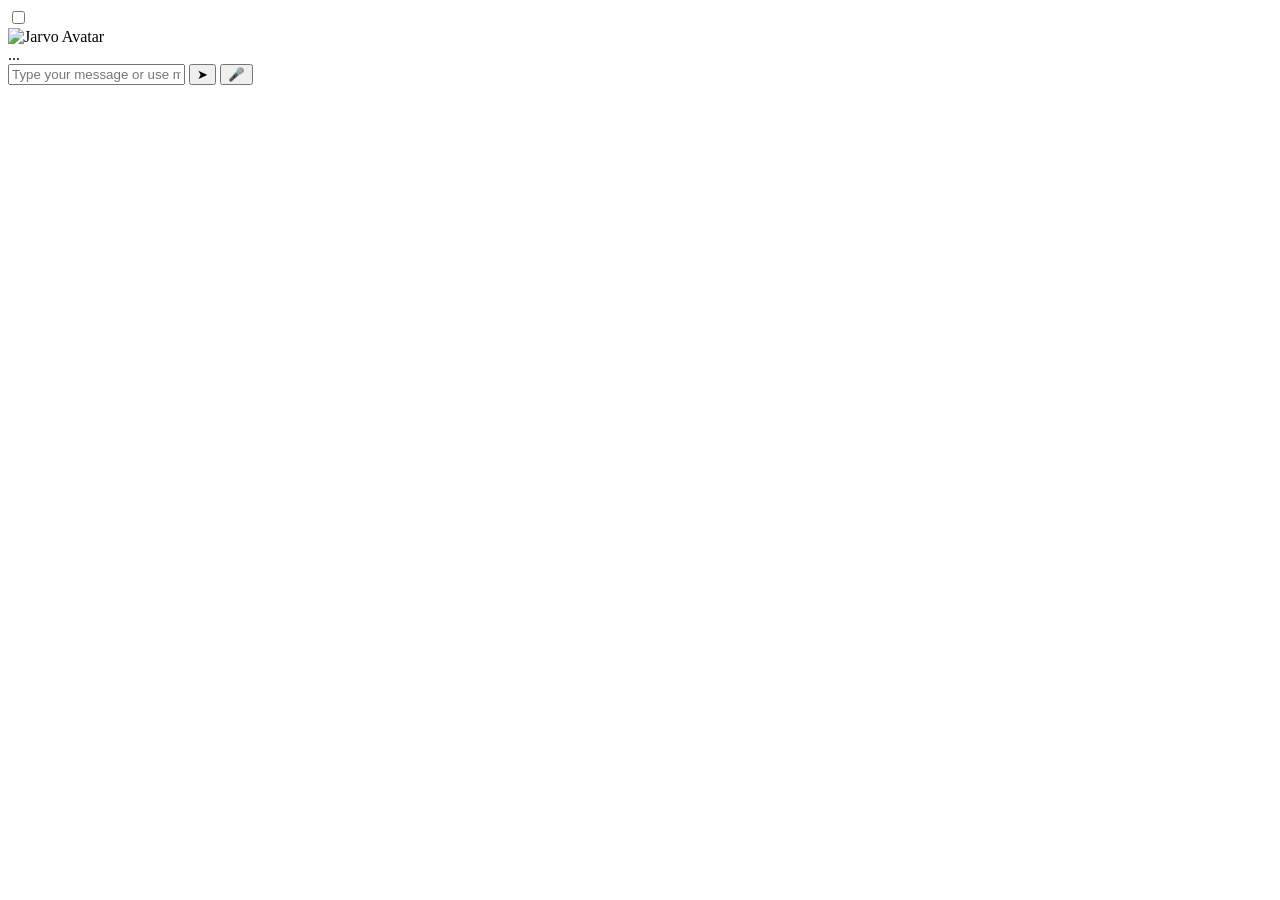
==== templates/index.html @ 56799bc1 "Create index.html" ====
<!DOCTYPE html>
<html lang="en">
<head>
  <meta charset="UTF-8" />
  <meta name="viewport" content="width=device-width, initial-scale=1.0"/>

  <title>Jarvo - AI Assistant</title>
  <!--CSS (Light & Dark Theme Friendly)-->
  <link href="https://cdn.jsdelivr.net/npm/prismjs@1.29.0/themes/prism.min.css" rel="stylesheet" id="prism-theme">
  <link rel="stylesheet" href="/static/style.css" />
  <link rel="icon" href="https://emojicdn.elk.sh/">
</head>
<body>
  <div class="container">
   <div class="mode-toggle">
  <input type="checkbox" id="themeToggle" onchange="toggleTheme()" />
  <label for="themeToggle" class="toggle-label">
    <div class="toggle-thumb">
      <div class="icon sun"></div>
      <div class="icon moon"></div>
    </div>
  </label>
</div>


    <div class="avatar">
      <img src="https://cdn-icons-png.flaticon.com/512/4712/4712109.png" alt="Jarvo Avatar" />
      <div class="typing-indicator" id="typingIndicator">
        <span>.</span><span>.</span><span>.</span>
      </div>
    </div>
    <div class="chat-box" id="chatBox"></div>
    <div class="input-area">
      <input type="text" id="userInput" placeholder="Type your message or use mic 🎙️..." />
      <button onclick="sendMessage()">➤</button>
      <button onclick="startVoiceInput()">🎤</button>
    </div>
  </div>
  <script src="/static/jarvo.js"></script>
  <div class="falling-stars">
  
  <span style="left:5%;animation-duration:4s; animation-delay:0s;"></span>
  <span style="left:15%;animation-duration:6s; animation-delay:2s;"></span>
  <span style="left:25%;animation-duration:5s; animation-delay:1s;"></span>
  <span style="left:35%;animation-duration:7s; animation-delay:3s;"></span>
  <span style="left:45%;animation-duration:4.5s; animation-delay:2s;"></span>
  <span style="left:55%;animation-duration:6.2s; animation-delay:0.5s;"></span>
  <span style="left:65%;animation-duration:5.1s; animation-delay:1s;"></span>
  <span style="left:75%;animation-duration:7s; animation-delay:3.2s;"></span>
  <span style="left:85%;animation-duration:5s; animation-delay:2.5s;"></span>
  <span style="left:95%;animation-duration:6.5s; animation-delay:1.5s;"></span>
</div>


<div class="shining-stars">
  <div class="star" style="top:10%; left:20%;"></div>
  <div class="star" style="top:30%; left:50%;"></div>
  <div class="star" style="top:60%; left:80%;"></div>
  <div class="star" style="top:20%; left:70%;"></div>
  <div class="star" style="top:50%; left:30%;"></div>
  <div class="star" style="top:75%; left:40%;"></div>
  <div class="star" style="top:15%; left:90%;"></div>
  <div class="star" style="top:85%; left:10%;"></div>
  <div class="star" style="top:65%; left:15%;"></div>
  <div class="star" style="top:35%; left:85%;"></div>
</div>

<div class="sunlight-rays">
  <div class="ray ray1"></div>
  <div class="ray ray2"></div>
  <div class="ray ray3"></div>
  <div class="ray ray4"></div>
</div>

</body>
</html>
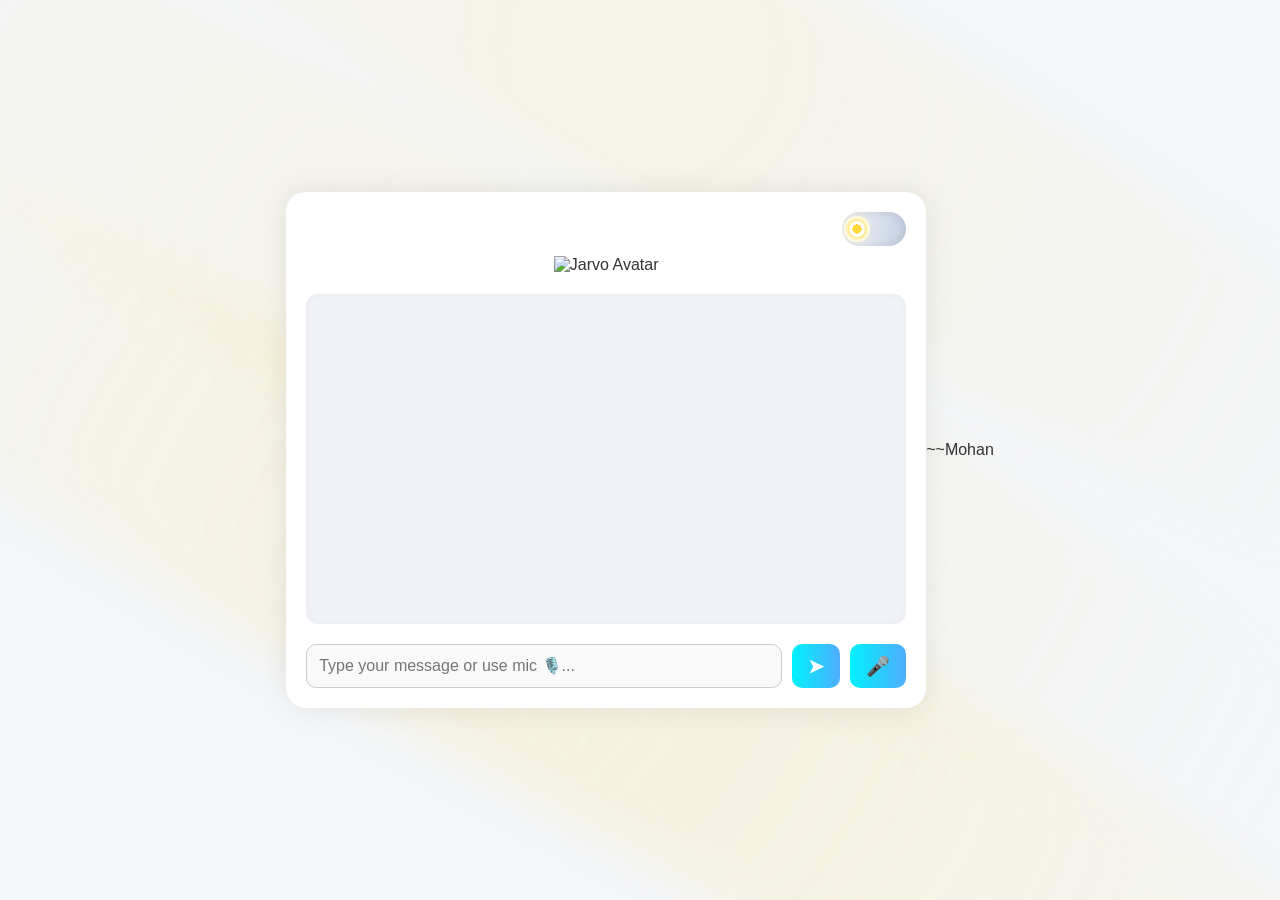
==== commit ad28319f: "Update index.html" ====
--- a/templates/index.html
+++ b/templates/index.html
@@ -71,6 +71,6 @@
   <div class="ray ray3"></div>
   <div class="ray ray4"></div>
 </div>
-
+<footer>~~Mohan</footer>
 </body>
 </html>
--- a/static/style.css
+++ b/static/style.css
@@ -0,0 +1,368 @@
+body{
+  margin:0;
+  font-family:'Outfit',sans-serif;
+  background:#f4f6f9;
+  color:#333;
+  display:flex;
+  justify-content:center;
+  align-items:center;
+  height:100vh;
+}
+.container{
+  width:100%;
+  max-width:600px;
+  background:#fff;
+  border-radius:20px;
+  box-shadow:0 0 30px rgba(0,0,0,0.08);
+  padding:20px;
+  display:flex;
+  flex-direction:column;
+}
+.avatar{
+  text-align:center;
+}
+.avatar img{
+  width:90px;
+  animation:float 3s ease-in-out infinite;
+}
+@keyframes float{
+  0%,100%{transform:translateY(0);}
+  50%{transform:translateY(-10px);}
+}
+.typing-indicator{
+  margin-top:10px;
+  display:none;
+  font-size:1.2rem;
+  color:#888;
+  letter-spacing:4px;
+}
+.typing-indicator span{
+  animation:blink 1s infinite;
+  font-size:2rem;
+  display:inline-block;
+}
+.typing-indicator span:nth-child(2){
+  animation-delay:0.2s;
+}
+.typing-indicator span:nth-child(3){
+  animation-delay:0.4s;
+}
+@keyframes blink{
+  0%{opacity:0.2;}
+  20%{opacity:1;}
+  100%{opacity:0.2;}
+}
+.chat-box{
+  height:300px;
+  overflow-y:auto;
+  background:#f0f2f7;
+  padding:15px;
+  border-radius:12px;
+  margin:20px 0;
+  box-shadow:inset 0 0 10px rgba(0,0,0,0.03);
+  scrollbar-width:none;
+  -ms-overflow-style:none;
+}
+.chat-box::-webkit-scrollbar{
+display:none;
+}
+.chat-box .message{
+  background:linear-gradient(135deg,#eef1f5,#dce3eb);
+  color:#333;
+  padding:10px 15px;
+  border-radius:15px;
+  margin-bottom:10px;
+  width:fit-content;
+  max-width:80%;
+}
+.chat-box .message.user{
+  background:linear-gradient(to right,#00f2fe,#4facfe);
+  color:white;
+  align-self:flex-end;
+  border-bottom-right-radius:0;
+}
+.chat-box .message.bot{
+  background:linear-gradient(to right,#ece9e6,#ffffff);
+  align-self:flex-start;
+  border-bottom-left-radius:0;
+}
+.input-area{
+  display:flex;
+  gap:10px;
+}
+input{
+  flex:1;
+  padding:12px;
+  border-radius:10px;
+  border:1px solid #ccc;
+  outline:none;
+  font-size:1rem;
+  background:#f9f9f9;
+  transition:0.3s;
+}
+input:focus{
+  border-color:#00f2fe;
+  background:#fff;
+}
+button{
+  padding:10px 16px;
+  border:none;
+  border-radius:10px;
+  background:linear-gradient(to right,#00f2fe,#4facfe);
+  cursor:pointer;
+  color:white;
+  font-weight:bold;
+  font-size:1.2rem;
+  transition:0.3s;
+}
+button:hover{
+  transform:scale(1.05);
+}
+.mode-toggle{
+  display:flex;
+  justify-content:flex-end;
+  margin-bottom:10px;
+}
+.switch{
+  position:relative;
+  display:inline-block;
+  width:50px;
+  height:26px;
+}
+.switch input{
+  opacity:0;
+  width:0;
+  height:0;
+}
+.slider{
+  position:absolute;
+  cursor:pointer;
+  top:0;left:0;right:0;bottom:0;
+  background-color:#ccc;
+  transition:0.4s;
+  border-radius:34px;
+}
+.slider:before{
+  position:absolute;
+  content:"";
+  height:20px;width:20px;
+  left:3px;bottom:3px;
+  background-color:white;
+  transition:0.4s;
+  border-radius:50%;
+}
+input:checked+.slider{
+  background-color:#4facfe;
+}
+input:checked+.slider:before{
+  transform:translateX(24px);
+}
+body.dark{
+  background:radial-gradient(ellipse at bottom,#1b2735 0%,#090a0f 100%);
+  color:#eee;
+  transition:background 0.6s ease;
+}
+body.dark .container{
+  background:rgba(255,255,255,0.04);
+  box-shadow:0 0 50px rgba(0,255,255,0.2);
+  backdrop-filter:blur(20px);
+}
+body.dark .chat-box{
+  background:rgba(255,255,255,0.05);
+  box-shadow:inset 0 0 12px rgba(255,255,255,0.03);
+}
+body.dark .message.user{
+  background:linear-gradient(to right,#4facfe,#00f2fe);
+  color:white;
+}
+body.dark .message.bot{
+  background:linear-gradient(to right,#1e293b,#334155);
+  color:#e0e0e0;
+}
+body.dark .input-area input{
+  background:rgba(255,255,255,0.07);
+  color:white;
+  border:1px solid #4facfe;
+}
+body.dark .input-area input::placeholder{
+  color:#aaa;
+}
+body.dark button{
+  background:linear-gradient(to right,#1e3c72,#2a5298);
+  color:white;
+}
+body.dark::before{
+  content:'';
+  position:fixed;
+  top:0;left:0;
+  width:100%;height:100%;
+  z-index:-1;
+  background:transparent url('https://raw.githubusercontent.com/lokesh-coder/pretty-starry-night/main/star-bg.png') repeat;
+  animation:starScroll 100s linear infinite;
+  opacity:0.5;
+}
+@keyframes starScroll{
+  0%{background-position:0 0;}
+  100%{background-position:10000px 10000px;}
+}
+.falling-stars{
+  position:fixed;
+  width:100%;
+  height:100%;
+  top:0;left:0;
+  pointer-events:none;
+  overflow:hidden;
+  z-index:-1;
+}
+.falling-stars span{
+  position:absolute;
+  display:block;
+  width:2px;
+  height:80px;
+  background:linear-gradient(transparent,white);
+  animation:fall linear infinite;
+  opacity:0.6;
+  border-radius:50%;
+  box-shadow:0 0 8px rgba(255,255,255,0.6);
+}
+@keyframes fall{
+0%{
+  transform:translateY(-100px) translateX(0px) rotate(30deg);
+  opacity:1;
+}
+
+100%{
+  transform:translateY(100vh) translateX(-50px) rotate(30deg);
+  opacity:0;
+}
+}
+body:not(.dark) .falling-stars{
+  display:none;
+}
+.shining-stars{
+  position:fixed;
+  top:0;left:0;
+  width:100%;
+  height:100%;
+  pointer-events:none;
+  z-index:-2;
+}
+.shining-stars .star{
+  position:absolute;
+  width:2px;
+  height:2px;
+  background:white;
+  border-radius:50%;
+  box-shadow:0 0 6px white;
+  animation:twinkle 2s infinite ease-in-out alternate;
+}
+@keyframes twinkle{
+  0%{opacity:0.2;transform:scale(1);}
+  100%{opacity:1;transform:scale(1.5);}
+}
+body:not(.dark) .shining-stars{
+  display:none;
+}
+.toggle-label{
+  width:60px;
+  height:30px;
+  background:linear-gradient(to right,#f5f7fa,#c3cfe2);
+  border-radius:50px;
+  position:relative;
+  cursor:pointer;
+  display:flex;
+  align-items:center;
+  padding:2px;
+  box-shadow:inset 0 0 8px rgba(0,0,0,0.1);
+}
+.toggle-label .toggle-thumb{
+  width:26px;
+  height:26px;
+  background:white;
+  border-radius:50%;
+  position:absolute;
+  left:2px;
+  transition:all 0.4s ease;
+  display:flex;
+  align-items:center;
+  justify-content:center;
+}
+.icon{
+  width:16px;
+  height:16px;
+  position:absolute;
+  opacity:0;
+  transition:opacity 0.4s ease;
+}
+.sun{
+  background:radial-gradient(circle,#FFD93B 40%,transparent 41%);
+  box-shadow:0 0 4px #FFD93B,0 0 10px #FFD93B;
+  border-radius:50%;
+  opacity:1;
+}
+.sun::before{
+  content:"";
+  position:absolute;
+  width:30px;
+  height:30px;
+  background:radial-gradient(circle,rgba(255,255,255,0.4),transparent);
+  border-radius:50%;
+  top:-7px;
+  left:-7px;
+  z-index:-1;
+}
+.moon{
+  background:radial-gradient(circle at 30% 30%,#f0f0f0 60%,#bbb 61%);
+  border-radius:50%;
+  opacity:0;
+}
+input[type="checkbox"]{
+  display:none;
+}
+input[type="checkbox"]:checked+.toggle-label{
+  background:linear-gradient(to right,#222,#555);
+}
+input[type="checkbox"]:checked+.toggle-label .toggle-thumb{
+  left:32px;
+  background:#1e1e2f;
+}
+input[type="checkbox"]:checked+.toggle-label .sun{
+  opacity:0;
+}
+input[type="checkbox"]:checked+.toggle-label .moon{
+  opacity:1;
+}
+.sunlight-rays{
+  position:fixed;
+  width:100%;
+  height:100%;
+  top:0;left:0;
+  overflow:hidden;
+  z-index:-2;
+  pointer-events:none;
+}
+.sunlight-rays .ray{
+  position:absolute;
+  width:200%;
+  height:300px;
+  background:radial-gradient(circle,rgba(255,220,100,0.2) 10%,transparent 70%);
+  transform:rotate(30deg);
+  animation:moveRay 8s linear infinite;
+  opacity:0.5;
+  filter:blur(20px);
+  border-radius:50%;
+}
+
+.ray1{top:-100px;left:-50%;animation-delay:0s;}
+.ray2{top:200px;left:-60%;animation-delay:2s;}
+.ray3{top:400px;left:-70%;animation-delay:4s;}
+.ray4{top:600px;left:-40%;animation-delay:6s;}
+
+@keyframes moveRay{
+  0%{transform:rotate(30deg) translateX(0px);opacity:0.3;}
+  50%{transform:rotate(30deg) translateX(50px);opacity:0.6;}
+  100%{transform:rotate(30deg) translateX(0px);opacity:0.3;}
+}
+body.dark .sunlight-rays{
+ display:none;
+}
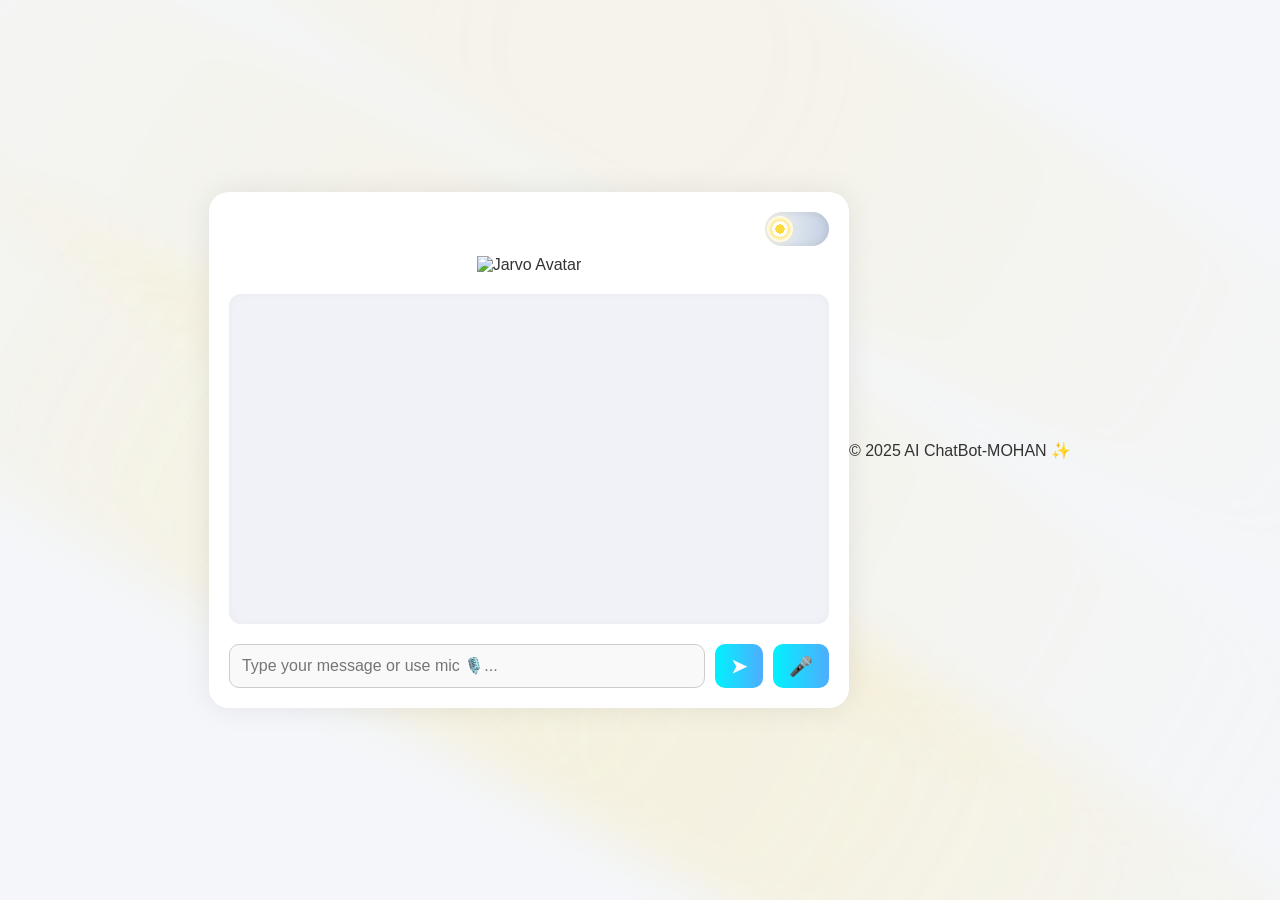
==== commit 0a061e1f: "Update index.html" ====
--- a/templates/index.html
+++ b/templates/index.html
@@ -71,6 +71,8 @@
   <div class="ray ray3"></div>
   <div class="ray ray4"></div>
 </div>
-<footer>~~Mohan</footer>
+<footer class="custom-footer">
+  © 2025  AI ChatBot-MOHAN ✨
+</footer>
 </body>
 </html>
--- a/static/style.css
+++ b/static/style.css
@@ -366,3 +366,23 @@
 body.dark .sunlight-rays{
  display:none;
 }
+custom-footer {
+  position: fixed;
+  bottom: 10px;
+  right: 20px;
+  font-size: 12px;
+  color: #bbb;
+  background: rgba(0, 0, 0, 0.3);
+  padding: 4px 10px;
+  border-radius: 8px;
+  font-family: 'Outfit', sans-serif;
+  box-shadow: 0 0 5px rgba(255, 255, 255, 0.438);
+  transition: transform 0.3s ease;
+}
+
+.custom-footer:hover {
+  transform: scale(1.05);
+  color: #6a82ee;
+  background: rgba(34, 190, 230, 0.1);
+
+}
